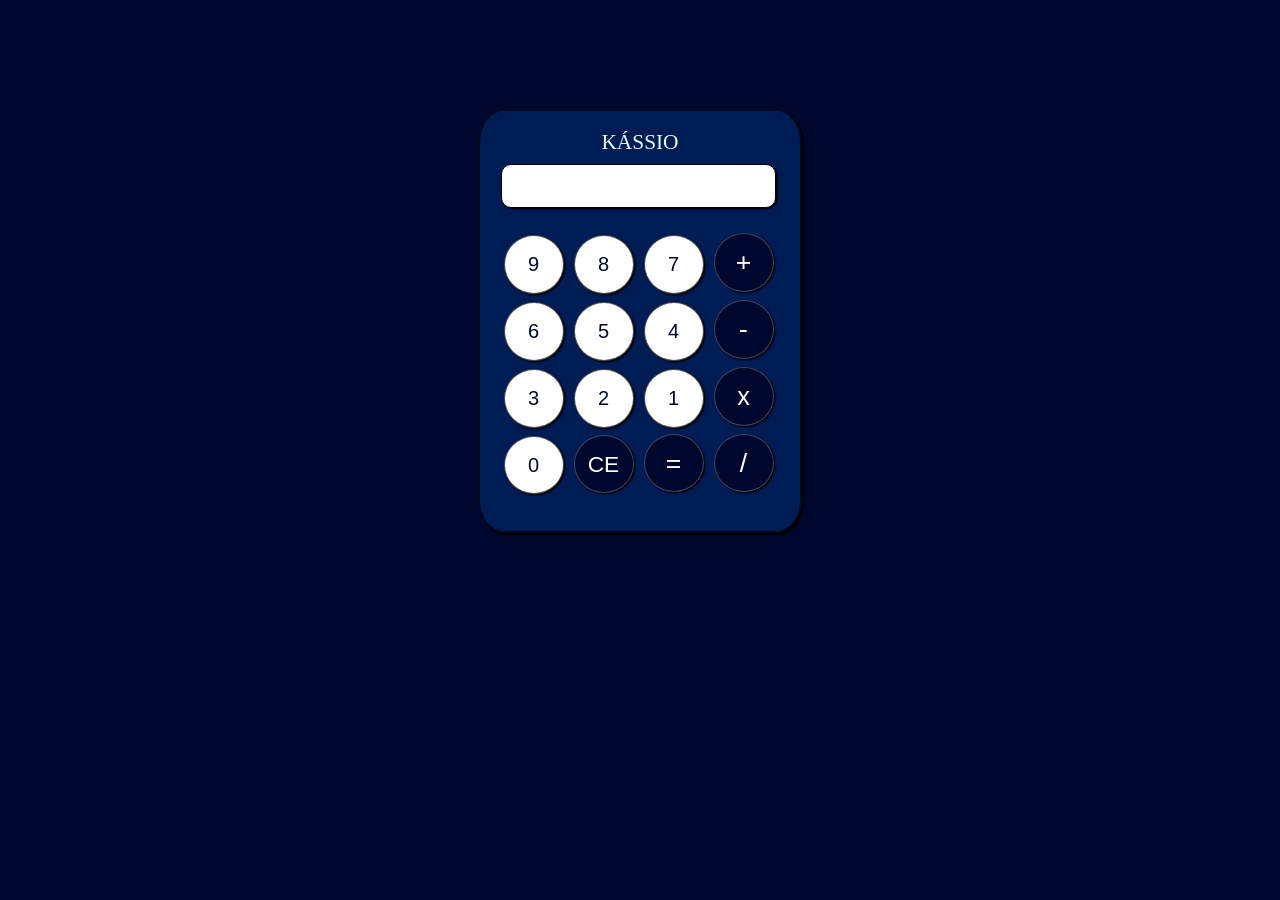
==== index.html @ b8fb9c9c "index rename" ====
<!DOCTYPE html>
<html lang="en">
<head>
    <meta charset="UTF-8">
    <meta http-equiv="X-UA-Compatible" content="IE=edge">
    <meta name="viewport" content="width=device-width, initial-scale=1.0">
    <link rel="stylesheet" href="calculator.css">
    <link rel="preconnect" href="https://fonts.googleapis.com">
    <link rel="preconnect" href="https://fonts.gstatic.com" crossorigin>

    <title>Calculator</title>
</head>
<body>
    <section>
        <p id="title">KÁSSIO</p>
    
    
        <div id="result">
            <input type="text" name="res" id="res" readonly>
        </div>

        <div id="pad">
            <input class="border-button number" type="button" value="9" onclick='submitNumbers(numberState, value)'>
            <input class="top-button number" type="button" value='8' onclick='submitNumbers(numberState, value)'>
            <input class="top-button number" type="button" value='7' onclick='submitNumbers(numberState, value)'>
            <input class="top-button operators" type="button" value='+' onclick='opSelect(value)'>
            <input class="border-button number" type="button" value=6 onclick='submitNumbers(numberState, value)'>
            <input class="number" type="button" value='5' onclick='submitNumbers(numberState, value)'>
            <input class="number" type="button" value='4' onclick='submitNumbers(numberState, value)'>
            <input class="operators" type="button" value='-' onclick='opSelect(value)'>
            <input class="border-button number" type="button" value=3 onclick='submitNumbers(numberState, value)'>
            <input class="number" type="button" value='2' onclick='submitNumbers(numberState, value)'>
            <input class="number" type="button" value='1' onclick='submitNumbers(numberState, value)'>
            <input class="operators" type='button' id='x' value='x' onclick='opSelect(value)'>
            <input class="border-button number" type="button" value='0' onclick='submitNumbers(numberState, value)'>
            <input class="operators" type="button" id='CE' value='CE' onclick='clearEcho()'>
            <input class="operators" type="button" value='=' onclick='calculate()'>
            <input class="operators" type="button" value='/' onclick='opSelect(value)'>
        </div>
    </section>
</body>
<script src="calculator.js"></script>
</html>
---- calculator.css ----
body{
    background-color: #00072D;
    margin-top: 8.5%;
    font-family: 'Righteous', cursive;
}

section{
    background-color: #001C55;
    margin: 0 auto;
    width: 300px;
    height: 400px;
    border: 2pt solid rgba(0, 0, 0, 0.623);
    border-radius: 8%;
    padding: 10px;
    box-shadow: 2px 2px 2px black;
}

#title{
    color: #E2FCEF;
    font-size: 16pt;
    text-align: center;
    margin: 3% 0%;
}

#pad{
    width: 100%;
    height: 70%;
    margin: 4% 0%;
}

input[type=button]{
    color: #00072D;
    text-align: center;
    font-size: 15pt;
    margin: 1%;
    width: 20%;
    height: 21%;
    border-radius: 50%;
    box-shadow: 1.5px 1.2px 2px black;
}

input[type=button]:hover{
    background-color: #0A2472 !important;
    color: white;
    border-color: white;

}

input[type=text]{
    text-align: right;
    padding: 0 15px;
    font-size: 18pt;
    width: 81%;
    height: 42px;
    margin-left: 3.5%;
    border: 1pt solid black;
    border-radius: 10px;
    box-shadow: 1.5px 1.2px 2px black;
}

.operators{
    font-size: 20pt !important;
    background: #00072D !important;
    color: white !important;
    border: 1pt solid rgba(255, 255, 255, 0.247);
}

#x{
    font-size: 19pt !important;
}

#CE{
    font-size: 17pt !important;
}

.number{
    border: 1pt solid rgba(0, 0, 0, 0.692);
}

.number:hover{
    font-size: 17pt !important;
}

input{
    background-color: white;
}

.border-button{
    margin-left: 4.5% !important;
}

.top-button{
    margin-top: 4.5% !important;
}
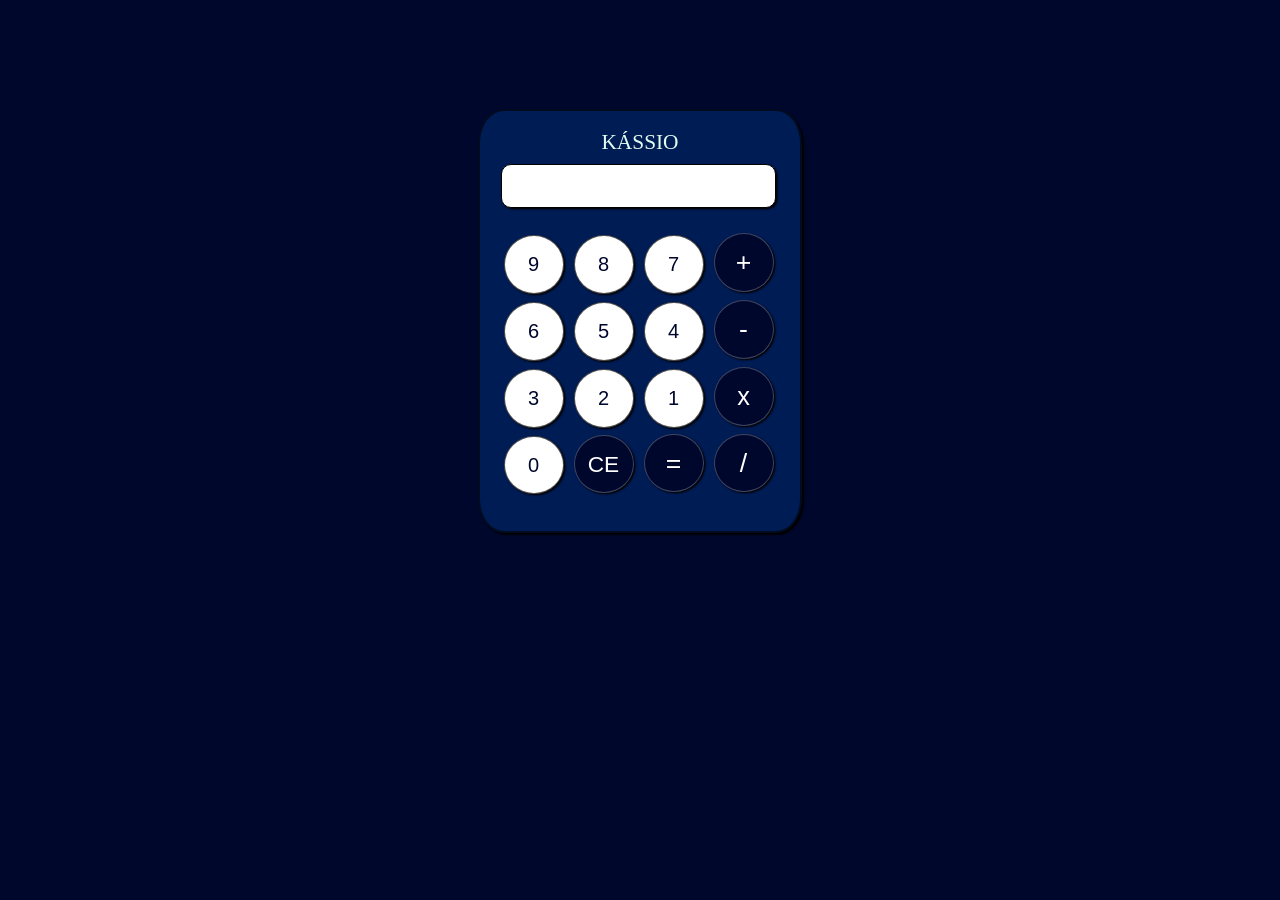
==== commit 980ca2a8: "Patch 1.1 Division by zero no longer possible, few css ajustments." ====
--- a/index.html
+++ b/index.html
@@ -1,5 +1,5 @@
 <!DOCTYPE html>
-<html lang="en">
+<html lang="pt-BR">
 <head>
     <meta charset="UTF-8">
     <meta http-equiv="X-UA-Compatible" content="IE=edge">
@@ -20,22 +20,29 @@
         </div>
 
         <div id="pad">
-            <input class="border-button number" type="button" value="9" onclick='submitNumbers(numberState, value)'>
+            <input class="border-button number" type="button" value='9' onclick='submitNumbers(numberState, value)'>
             <input class="top-button number" type="button" value='8' onclick='submitNumbers(numberState, value)'>
             <input class="top-button number" type="button" value='7' onclick='submitNumbers(numberState, value)'>
-            <input class="top-button operators" type="button" value='+' onclick='opSelect(value)'>
-            <input class="border-button number" type="button" value=6 onclick='submitNumbers(numberState, value)'>
+            
+            <input class="top-button operators" type="button" id='+' value='+' onclick='opSelect(value)'>
+            
+            <input class="border-button number" type="button" value='6' onclick='submitNumbers(numberState, value)'>
             <input class="number" type="button" value='5' onclick='submitNumbers(numberState, value)'>
             <input class="number" type="button" value='4' onclick='submitNumbers(numberState, value)'>
-            <input class="operators" type="button" value='-' onclick='opSelect(value)'>
-            <input class="border-button number" type="button" value=3 onclick='submitNumbers(numberState, value)'>
+            
+            <input class="operators" type="button" id="-" value='-' onclick='opSelect(value)'>
+            
+            <input class="border-button number" type="button" value='3' onclick='submitNumbers(numberState, value)'>
             <input class="number" type="button" value='2' onclick='submitNumbers(numberState, value)'>
             <input class="number" type="button" value='1' onclick='submitNumbers(numberState, value)'>
+
             <input class="operators" type='button' id='x' value='x' onclick='opSelect(value)'>
+            
             <input class="border-button number" type="button" value='0' onclick='submitNumbers(numberState, value)'>
             <input class="operators" type="button" id='CE' value='CE' onclick='clearEcho()'>
-            <input class="operators" type="button" value='=' onclick='calculate()'>
-            <input class="operators" type="button" value='/' onclick='opSelect(value)'>
+            <input class="operators" type="button" id="=" value='=' onclick='calculate()'>
+
+            <input class="operators" type="button" id="/" value='/' onclick='opSelect(value)'>
         </div>
     </section>
 </body>
--- a/calculator.css
+++ b/calculator.css
@@ -29,7 +29,6 @@
 }
 
 input[type=button]{
-    color: #00072D;
     text-align: center;
     font-size: 15pt;
     margin: 1%;
@@ -41,7 +40,7 @@
 
 input[type=button]:hover{
     background-color: #0A2472 !important;
-    color: white;
+    color: white !important;
     border-color: white;
 
 }
@@ -60,8 +59,8 @@
 
 .operators{
     font-size: 20pt !important;
-    background: #00072D !important;
-    color: white !important;
+    background: #00072D ;
+    color: white;
     border: 1pt solid rgba(255, 255, 255, 0.247);
 }
 
@@ -74,6 +73,7 @@
 }
 
 .number{
+    color: #00072D;
     border: 1pt solid rgba(0, 0, 0, 0.692);
 }
 
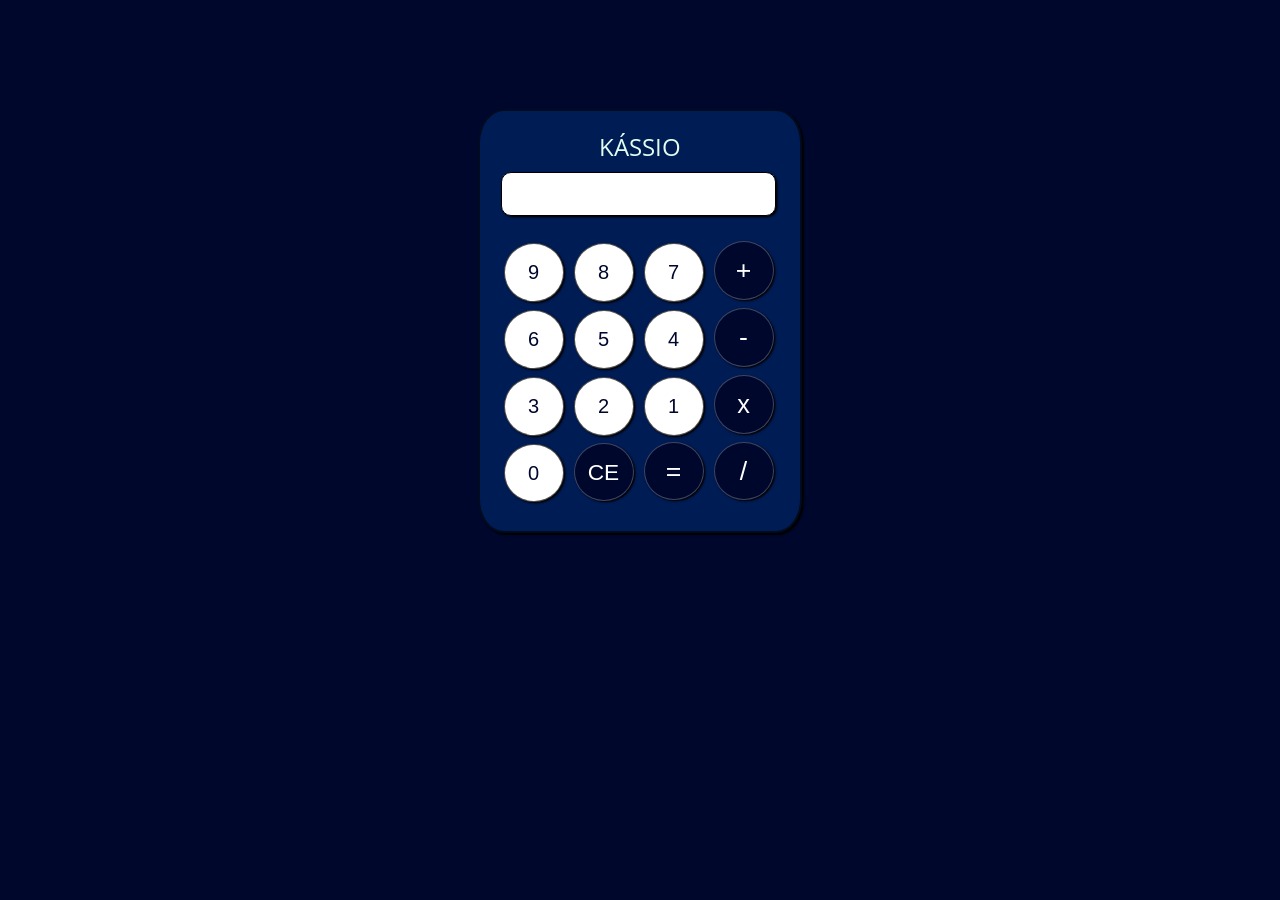
==== commit b501bdea: "patch 1.3 Font changed, second operator select blocked." ====
--- a/index.html
+++ b/index.html
@@ -7,6 +7,7 @@
     <link rel="stylesheet" href="calculator.css">
     <link rel="preconnect" href="https://fonts.googleapis.com">
     <link rel="preconnect" href="https://fonts.gstatic.com" crossorigin>
+    <link href="https://fonts.googleapis.com/css2?family=Open+Sans&display=swap" rel="stylesheet">
 
     <title>Calculator</title>
 </head>
--- a/calculator.css
+++ b/calculator.css
@@ -1,7 +1,7 @@
 body{
     background-color: #00072D;
     margin-top: 8.5%;
-    font-family: 'Righteous', cursive;
+    font-family: 'Open Sans', sans-serif;
 }
 
 section{
@@ -17,7 +17,7 @@
 
 #title{
     color: #E2FCEF;
-    font-size: 16pt;
+    font-size: 18pt;
     text-align: center;
     margin: 3% 0%;
 }
